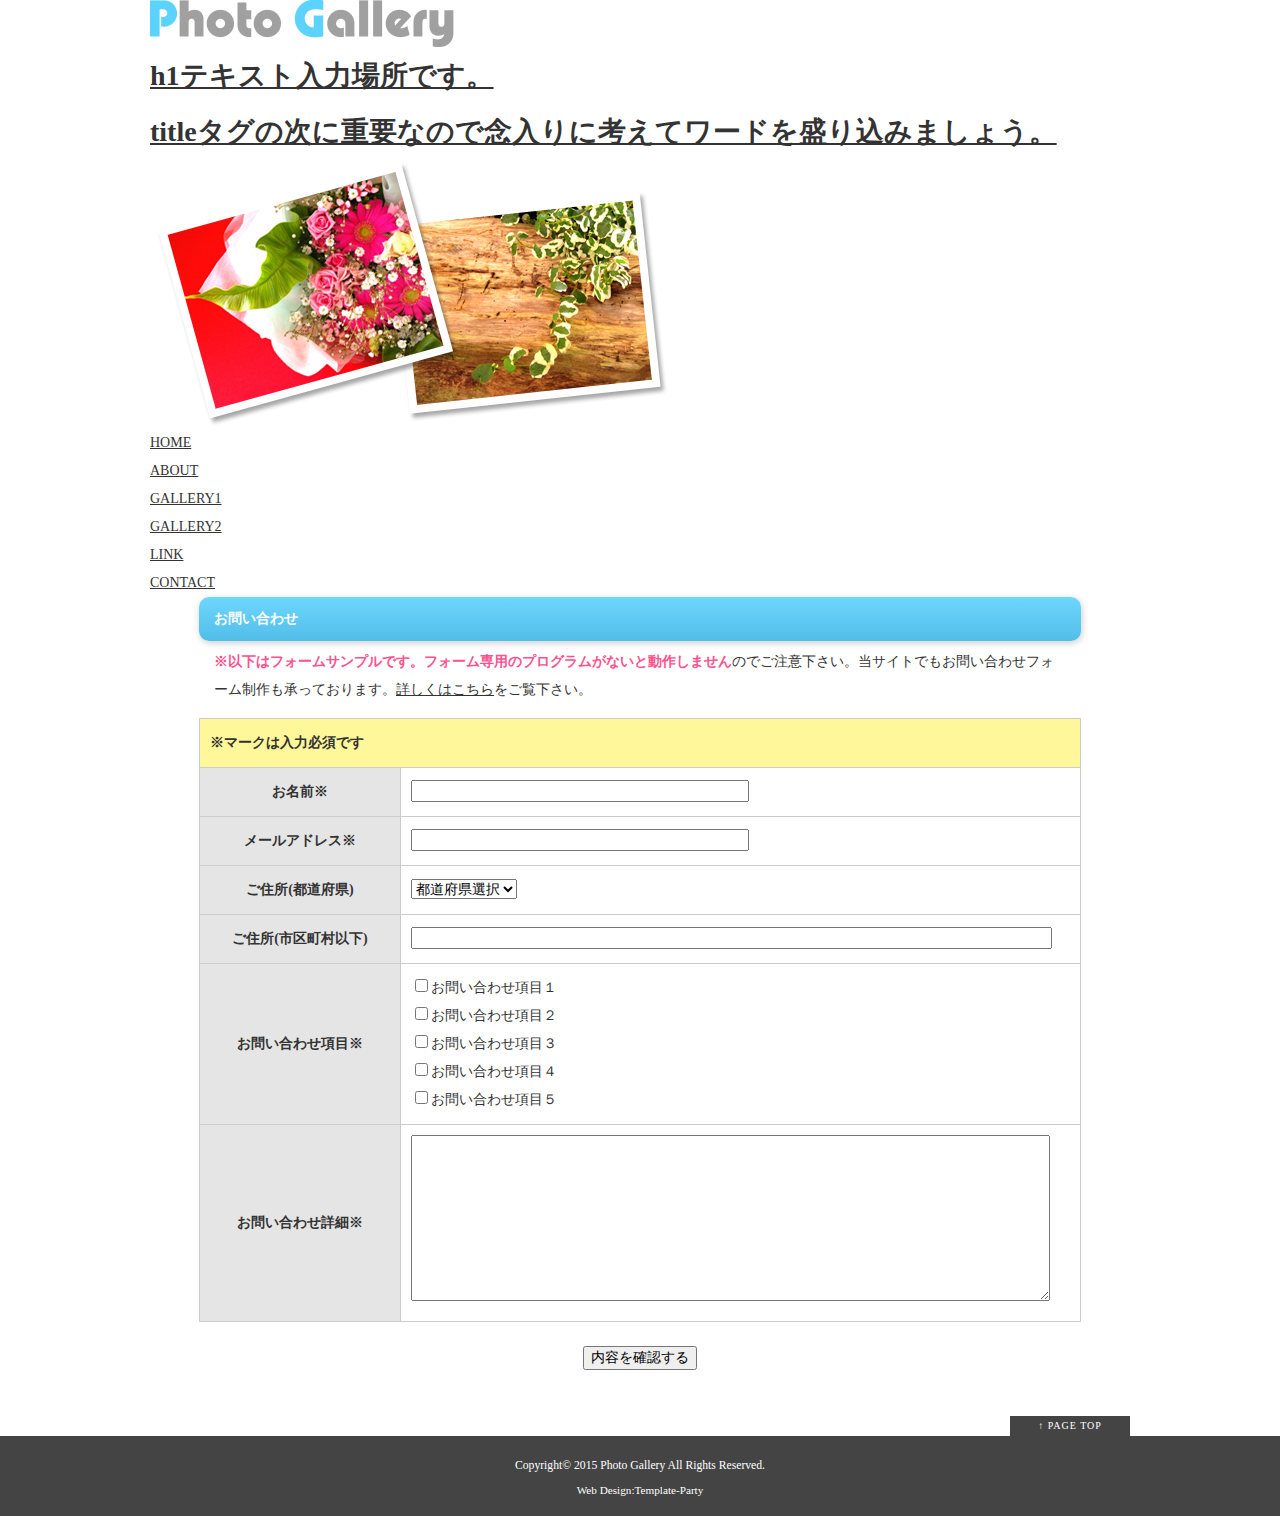
==== webcontent/contact.html @ 78bbd58c "SgkrSystem" ====
<!doctype html>
<html lang="ja">
<head>
<meta charset="utf-8">
<title>フォトギャラリーサイト向け 無料ホームページテンプレート tp_photo5</title>
<meta name="viewport" content="width=device-width, initial-scale=1.0">
<meta name="copyright" content="Template Party">
<meta name="description" content="ここにサイト説明を入れます">
<meta name="keywords" content="キーワード１,キーワード２,キーワード３,キーワード４,キーワード５">
<link rel="stylesheet" href="css/style.css">
<!--[if lt IE 9]>
<script src="http://html5shiv.googlecode.com/svn/trunk/html5.js"></script>
<![endif]-->
<script type="text/javascript" src="js/openclose.js"></script>
</head>

<body>

<div id="container">

<header>
<p id="logo"><a href="index.html"><img src="images/logo.png" width="304" height="48" alt="Photo Gallery"></a></p>
<h1><a href="index.html">h1テキスト入力場所です。<br>
titleタグの次に重要なので念入りに考えてワードを盛り込みましょう。</a></h1>
<aside id="header-img"><img src="images/header_img.png" alt=""></aside>
</header>

<nav id="menubar">
<ul>
<li><a href="index.html">HOME</a></li>
<li><a href="about.html">ABOUT</a></li>
<li><a href="gallery1.html">GALLERY1</a></li>
<li><a href="gallery2.html">GALLERY2</a></li>
<li><a href="link.html">LINK</a></li>
<li><a href="contact.html">CONTACT</a></li>
</ul>
</nav>

<div id="contents">

<div id="main">

<section>

<h2>お問い合わせ</h2>
<p><strong class="color1">※以下はフォームサンプルです。フォーム専用のプログラムがないと動作しません</strong>のでご注意下さい。当サイトでもお問い合わせフォーム制作も承っております。<a href="http://template-party.com/file/form.html">詳しくはこちら</a>をご覧下さい。</p>
<table class="ta1 mb1em">
<tr>
<th colspan="2" class="tamidashi">※マークは入力必須です</th>
</tr>
<tr>
<th>お名前※</th>
<td><input type="text" name="お名前" size="30" class="ws"></td>
</tr>
<tr>
<th>メールアドレス※</th>
<td><input type="text" name="メールアドレス" size="30" class="ws"></td>
</tr>
<tr>
<th>ご住所(都道府県)</th>
<td>
<select name="ご住所(都道府県)">
<option value="" selected="selected">都道府県選択</option>
<option value="北海道">北海道</option>
<option value="青森県">青森県</option>
<option value="岩手県">岩手県</option>
<option value="宮城県">宮城県</option>
<option value="秋田県">秋田県</option>
<option value="山形県">山形県</option>
<option value="福島県">福島県</option>
<option value="茨城県">茨城県</option>
<option value="栃木県">栃木県</option>
<option value="群馬県">群馬県</option>
<option value="埼玉県">埼玉県</option>
<option value="千葉県">千葉県</option>
<option value="東京都">東京都</option>
<option value="神奈川県">神奈川県</option>
<option value="新潟県">新潟県</option>
<option value="富山県">富山県</option>
<option value="石川県">石川県</option>
<option value="福井県">福井県</option>
<option value="山梨県">山梨県</option>
<option value="長野県">長野県</option>
<option value="岐阜県">岐阜県</option>
<option value="静岡県">静岡県</option>
<option value="愛知県">愛知県</option>
<option value="三重県">三重県</option>
<option value="滋賀県">滋賀県</option>
<option value="京都府">京都府</option>
<option value="大阪府">大阪府</option>
<option value="兵庫県">兵庫県</option>
<option value="奈良県">奈良県</option>
<option value="和歌山県">和歌山県</option>
<option value="鳥取県">鳥取県</option>
<option value="島根県">島根県</option>
<option value="岡山県">岡山県</option>
<option value="広島県">広島県</option>
<option value="山口県">山口県</option>
<option value="徳島県">徳島県</option>
<option value="香川県">香川県</option>
<option value="愛媛県">愛媛県</option>
<option value="高知県">高知県</option>
<option value="福岡県">福岡県</option>
<option value="佐賀県">佐賀県</option>
<option value="長崎県">長崎県</option>
<option value="熊本県">熊本県</option>
<option value="大分県">大分県</option>
<option value="宮崎県">宮崎県</option>
<option value="鹿児島県">鹿児島県</option>
<option value="沖縄県">沖縄県</option>
</select></td>
</tr>
<tr>
<th>ご住所(市区町村以下)</th>
<td><input type="text" name="ご住所(市区町村以下)" size="30" class="wl"></td>
</tr>
<tr>
<th>お問い合わせ項目※</th>
<td>
<label><input type="checkbox" name="お問い合わせ項目" value="お問い合わせ項目１">お問い合わせ項目１</label><br>
<label><input type="checkbox" name="お問い合わせ項目" value="お問い合わせ項目２">お問い合わせ項目２</label><br>
<label><input type="checkbox" name="お問い合わせ項目" value="お問い合わせ項目３">お問い合わせ項目３</label><br>
<label><input type="checkbox" name="お問い合わせ項目" value="お問い合わせ項目４">お問い合わせ項目４</label><br>
<label><input type="checkbox" name="お問い合わせ項目" value="お問い合わせ項目５">お問い合わせ項目５</label>
</td>
</tr>
<tr>
<th>お問い合わせ詳細※</th>
<td><textarea name="お問い合わせ詳細" cols="30" rows="10" class="wl"></textarea></td>
</tr>
</table>

<p class="c">
<input type="submit" value="内容を確認する">
</p>

</section>

</div>
<!--/main-->

<p id="pagetop"><a href="#">↑ PAGE TOP</a></p>

</div>
<!--/contents-->

</div>
<!--/container-->

<footer>
<small>Copyright&copy; 2015 <a href="index.html">Photo Gallery</a> All Rights Reserved.</small>
<span class="pr"><a href="http://template-party.com/" target="_blank">Web Design:Template-Party</a></span>
</footer>

<!--スマホ用メニューバー-->
<img src="images/icon_bar.png" width="20" height="16" alt="" id="menubar_hdr" class="close">
<script type="text/javascript">
if (OCwindowWidth() < 480) {
	open_close("menubar_hdr", "menubar");
}
</script>

</body>
</html>
---- webcontent/css/style.css ----
@charset "utf-8";


/*全体の設定
---------------------------------------------------------------------------*/
body {
	color: #333;	/*全体の文字色*/
	margin: 0px;
	padding: 0px;
	font: 14px/2 "メイリオ", Meiryo, "ＭＳ Ｐゴシック", Osaka, "ヒラギノ角ゴ Pro W3", "Hiragino Kaku Gothic Pro";
	background: #FFF;
}
h1,h2,h3,h4,h5,p,ul,ol,li,dl,dt,dd,form,figure{
	margin: 0px;
	padding: 0px;
}
ul{
	list-style-type: none;
}
img {
	border: none;
	vertical-align: bottom;
}
input,textarea,select {
	font-size: 1em;
}
form {
	margin: 0px;
}
table {
	border-collapse:collapse;
	font-size: 100%;
	border-spacing: 0;
}

/*リンク（全般）設定
---------------------------------------------------------------------------*/
a {
	color: #333;	/*リンクテキストの色*/
}
a:hover {
	color: #5cd3ff;			/*マウスオン時の文字色（全体）*/
	text-decoration: none;	/*マウスオン時に下線を消す設定。残したいならこの１行削除。*/
}

/*コンテナー（HPを囲むブロック）
---------------------------------------------------------------------------*/
#container {
	width: 980px;
	margin: 0px auto;
}

/*コンテンツ（mainを囲むブロック）
---------------------------------------------------------------------------*/
#contents {
	clear: left;
	width: 100%;
	z-index: 1;
}

/*メインコンテンツ
---------------------------------------------------------------------------*/
#main {
	width: 90%;	/*メインコンテンツ幅*/
	padding-bottom: 30px;
	margin: 0px auto;
}
/*mainコンテンツのh2タグの設定*/
#main h2 {
	clear: both;
	background: #6dd7ff;	/*背景色（古いブラウザだとここの色のみが出ます）*/
	background: -webkit-gradient(linear, left top, left bottom, from(#6dd7ff), to(#52bde7));	/*グラデーション*/
	background: -webkit-linear-gradient(#6dd7ff, #52bde7);	/*同上*/
	background: linear-gradient(#6dd7ff, #52bde7);			/*同上*/
	-webkit-box-shadow: 1px 2px 7px rgba(0,0,0,0.2);	/*影の設定。右・下・ぼかし幅・色の設定*/
	box-shadow: 1px 2px 7px rgba(0,0,0,0.2);			/*同上*/
	font-size: 100%;
	border-radius: 10px;	/*角丸のサイズ*/
	color: #FFF;			/*文字色*/
	padding: 8px 15px;	/*上下、左右への余白*/
}
/*mainコンテンツのh3タグの設定*/
#main h3 {
	clear: both;
	background: #FFF;	/*背景色（古いブラウザだとここの色のみが出ます）*/
	background: -webkit-gradient(linear, left top, left bottom, from(#FFF), to(#e5e5e5));	/*グラデーション*/
	background: -webkit-linear-gradient(#FFF, #e5e5e5);	/*同上*/
	background: linear-gradient(#FFF, #e5e5e5);			/*同上*/
	-webkit-box-shadow: 1px 2px 7px rgba(0,0,0,0.2);	/*影の設定。右・下・ぼかし幅・色の設定*/
	box-shadow: 1px 2px 7px rgba(0,0,0,0.2);			/*同上*/
	font-size: 100%;
	border-radius: 10px;	/*角丸のサイズ*/
	padding: 8px 15px;
	border: 1px solid #CCC;
}
/*mainコンテンツの段落タグ設定*/
#main p {
	padding: 0.5em 15px 1em;	/*左から、上、左右、下への余白*/
}

/*フッター設定
---------------------------------------------------------------------------*/
footer {
	clear: both;
	text-align: center;
	padding-top: 15px;
	padding-bottom: 15px;
	color: #FFF;	/*文字色*/
	background: #444;	/*背景色*/
}
footer .pr {
	display: block;
	font-size: 80%;
}
footer a {
	text-decoration: none;
	color: #FFF;
}
footer a:hover {
	color: #FFF;
}

/*トップページ内「更新情報・お知らせ」ブロック
---------------------------------------------------------------------------*/
/*ブロック全体の設定*/
#new{
	margin-bottom: 15px;
}
#new dl{
	overflow: auto;	/*高さ指定を超えるとiframe風にスクロールが出る設定。全部表示させたいならこの行と下のheightの行を削除。*/
	height: 150px;
	padding-left: 15px;
}
/*日付設定*/
#new dt {
	font-weight: bold;	/*太字にする設定。標準がいいならこの行削除。*/
	float: left;
	width: 8em;
}
/*記事設定*/
#new dd {
	border-bottom: 1px solid #d2d2d2;	/*下線の幅、線種、色*/
	padding-left: 8em;
}
#new dd img {
	vertical-align: middle;
}

/*テーブル１
---------------------------------------------------------------------------*/
.ta1 {
	width: 100%;
	background: #FFF;	/*背景色*/
}
.ta1 a:hover {
	color: #333;
}
.ta1, .ta1 td, .ta1 th{
	border: 1px solid #CCC;	/*テーブルの枠線の幅、線種、色*/
	line-height: 2;
}
/*テーブル内の右側*/
.ta1 td{
	padding: 10px;
}
/*テーブル内の左側*/
.ta1 th{
	width: 180px;
	padding: 10px;
	text-align: center;
	background: #e5e5e5;
}
/*テーブル１行目に入った見出し部分*/
.ta1 th.tamidashi{
	width: auto;
	text-align: left;
	background: #fff799;	/*背景色*/
}

/*ボタンの設定*/
/*
input[type="submit"],
input[type="button"],
input[type="reset"] {
	width: 250px;
	padding: 10px;
	margin-bottom: 20px;
	border: none;
	border-radius: 30px;
	background: #FFF;
	background: -webkit-gradient(linear, left top, left bottom, from(#FFF), to(#dcdcdc));
	background: -webkit-linear-gradient(#FFF, #dcdcdc);
	background: linear-gradient(#FFF, #dcdcdc);
	color: #333;
	border: 1px solid #CCC;
}
*/
/*ボタンのマウスオン時の設定*/
input[type="submit"]:hover,
input[type="button"]:hover,
input[type="reset"]:hover {
	background: #444;	/*背景色*/
	color: #FFF;	/*文字色*/
}

/*PAGE TOP設定
---------------------------------------------------------------------------*/
#pagetop {
	clear: both;
}
#pagetop a {
	color: #FFF;		/*文字色*/
	font-size: 10px;	/*文字サイズ*/
	background: #444;	/*背景色*/
	text-decoration: none;
	text-align: center;
	width: 12em;	/*ボックス幅*/
	display: block;
	float: right;
	letter-spacing: 0.1em;
}
/*マウスオン時*/
#pagetop a:hover {
	background: #666;	/*背景色*/
	color: #FFF;			/*文字色*/
}

/*その他
---------------------------------------------------------------------------*/
.look {
	background: #222;
}
.mb15,
.mb1em {
	margin-bottom: 15px;
}
.clear {
	clear: both;
}
ul.disc {
	padding: 0em 25px 1em;
	list-style: disc;
}
.color1 {
	color: #ff518e;
}
.pr {
	font-size: 10px;
}
.btn {
	font-size: 13px;
}
.wl {
	width: 96%;
}
.ws {
	width: 50%;
}
.c {
	text-align: center;
}
figcaption {
	font-size: 11px;
}
.newicon {
	background: #F00;
	color: #FFF;
	font-size: 10px;
	padding: 0px 5px;
	border-radius: 2px;
	margin-left: 5px;
}
img {
	max-width: 100%;
	height: auto;
}
#menubar_hdr {
	display: none;
}



/*ここからタブレット用（481px～800px）環境の設定
---------------------------------------------------------------------------*/
/*表示を切り替えるウィンドウサイズの指定*/
@media (min-width:481px) and (max-width:800px){

/*コンテナー（HPを囲むブロック）
---------------------------------------------------------------------------*/
#container {
	width: auto;
	margin: 0px 6px;
}

/*ヘッダー（サイト名ロゴが入ったブロック）
---------------------------------------------------------------------------*/
/*h1の設定*/
header h1 {
	font-size: 10px;
	font-weight: normal;
	position: absolute;
	left: 20px;	/*ヘッダーブロックに対して左から20pxの位置に配置*/
	top: 120px;	/*ヘッダーブロックに対して上から120pxの位置に配置*/
}
/*ロゴの設定*/
header #logo {
	position: absolute;
	left: 20px;	/*ヘッダーブロックに対して左から20pxの位置に配置*/
	top: 60px;	/*ヘッダーブロックに対して上から60pxの位置に配置*/
}
header #logo img {
	width: 55%;	/*ロゴ画像の幅*/
	height: auto;
}
/*ヘッダー装飾画像*/
#header-img {
	position: absolute;
	top: 10px;
	right: 0px;
	width: 50%;
	height: auto;
}

/*上部のメインメニュー
---------------------------------------------------------------------------*/
/*メニューブロック全体の設定*/
nav#menubar ul {
	height: auto;
	padding: 0;
	background: none;
}
/*メニュー１個ごとの設定*/
nav#menubar ul li {
	border-radius: 10px;		/*角丸のサイズ*/
	float: left;
	border: none !important;
	margin-bottom: 5px;	/*メニューの上下間の余白*/
	margin-left: 1%;	/*メニューの左右間の余白*/
	width: 49%;			/*メニュー幅*/
	background: -webkit-gradient(linear, left top, left bottom, from(#6dd7ff), to(#52bde7));	/*グラデーション*/
	background: -webkit-linear-gradient(#6dd7ff, #52bde7);	/*同上*/
	background: linear-gradient(#6dd7ff, #52bde7);			/*同上*/
	-webkit-box-shadow: 1px 2px 7px rgba(0,0,0,0.2);	/*影の設定。右・下・ぼかし幅・色の設定*/
	box-shadow: 1px 2px 7px rgba(0,0,0,0.2);			/*同上*/
}
nav#menubar ul li a:hover {
	border-radius: 10px;		/*角丸のサイズ*/
}
/*奇数番目のメニューの設定*/
nav#menubar ul li:nth-child(odd) {
	margin-left: 0;
	width: 50%;
}

/*mainコンテンツ
---------------------------------------------------------------------------*/
#main {
	width: 100%;
}

}



/*ここからスマートフォン用（480px以下）環境の設定
---------------------------------------------------------------------------*/
/*表示を切り替えるウィンドウサイズの指定*/
@media (max-width : 480px){

/*コンテナー（HPを囲むブロック）
---------------------------------------------------------------------------*/
#container {
	width: auto;
	margin: 0px 6px;
}

/*ヘッダー（サイト名ロゴが入ったブロック）
---------------------------------------------------------------------------*/
/*ヘッダーブロック*/
header {
	height: 140px;	/*ブロックの高さ*/
}
/*h1の設定*/
header h1 {
	font-size: 10px;
	font-weight: normal;
	position: absolute;
	left: 0px;	/*ヘッダーブロックに対して左から0pxの位置に配置*/
	top: 70px;	/*ヘッダーブロックに対して上から70pxの位置に配置*/
}
/*ロゴの設定*/
header #logo {
	position: absolute;
	left: 0px;	/*ヘッダーブロックに対して左から0pxの位置に配置*/
	top: 20px;	/*ヘッダーブロックに対して上から20pxの位置に配置*/
}
header #logo img {
	width: 55%;	/*ロゴ画像の幅*/
	height: auto;
}
/*ヘッダー装飾画像*/
#header-img {
	position: absolute;
	top: 10px;
	right: 0px;
	width: 45%;
}

/*上部のメインメニュー
---------------------------------------------------------------------------*/

/*メニュー１個ごとの設定*/
nav#menubar ul li {
	border-radius: 10px;		/*角丸のサイズ*/
	float: left;
	border: none !important;
	margin-bottom: 5px;	/*メニューの上下間の余白*/
	margin-left: 1%;	/*メニューの左右間の余白*/
	width: 49%;			/*メニュー幅*/
	background: -webkit-gradient(linear, left top, left bottom, from(#6dd7ff), to(#52bde7));	/*グラデーション*/
	background: -webkit-linear-gradient(#6dd7ff, #52bde7);	/*同上*/
	background: linear-gradient(#6dd7ff, #52bde7);			/*同上*/
	-webkit-box-shadow: 1px 2px 7px rgba(0,0,0,0.2);	/*影の設定。右・下・ぼかし幅・色の設定*/
	box-shadow: 1px 2px 7px rgba(0,0,0,0.2);			/*同上*/
}
nav#menubar ul li a:hover {
	border-radius: 10px;		/*角丸のサイズ*/
}
/*奇数番目のメニューの設定*/
nav#menubar ul li:nth-child(odd) {
	margin-left: 0;
	width: 50%;
}

/*コンテンツ（mainを囲むブロック）
---------------------------------------------------------------------------*/
#contents {
	padding-top: 20px;
}

/*メインコンテンツ
---------------------------------------------------------------------------*/
#main {
	width: 100%;
}

/*gallery.html内の各ブロック
---------------------------------------------------------------------------*/
/*ボックスの設定*/
#main section.list {
	width: 100%;
	float: none;
	margin-left: 0;
}
#main section.list a {
	height: auto;
	padding: 15px;
}
/*ボックス内の写真設定*/
#main section.list figure img {
	width: 35%;
	height: auto;
	float: left;
	margin-right: 10px;
}

/*トップページ内「更新情報・お知らせ」ブロック
---------------------------------------------------------------------------*/
section#new h2.open {
	background: url(../images/btn_minus.png) no-repeat right center, -webkit-gradient(linear, left top, left bottom, from(#6dd7ff), to(#52bde7));	/*マイナスアイコンとグラデーション*/
	background: url(../images/btn_minus.png) no-repeat right center, -webkit-linear-gradient(#6dd7ff, #52bde7);									/*同上*/
	background: url(../images/btn_minus.png) no-repeat right center, linear-gradient(#6dd7ff, #52bde7);											/*同上*/
}
section#new h2.close {
	background: url(../images/btn_plus.png) no-repeat right center, -webkit-gradient(linear, left top, left bottom, from(#6dd7ff), to(#52bde7));	/*プラスアイコンとグラデーション*/
	background: url(../images/btn_plus.png) no-repeat right center, -webkit-linear-gradient(#6dd7ff, #52bde7);									/*同上*/
	background: url(../images/btn_plus.png) no-repeat right center, linear-gradient(#6dd7ff, #52bde7);											/*同上*/
}
/*ブロック全体の設定*/
#new dl {
	height: auto;
	padding-left: 5px;
}
/*日付設定*/
#new dt {
	float: none;
	width: auto;
}
/*記事設定*/
#new dd {
	padding-left: 0;
}

/*テーブル１
---------------------------------------------------------------------------*/
/*テーブル内の右側*/
.ta1 td{
	width: auto;
	padding: 2px;
}
/*テーブル内の左側の見出し部分*/
.ta1 th{
	width: 100px;
	padding: 2px;
}

/*その他
---------------------------------------------------------------------------*/
.ws {
	width: 96%;
}
/*メニュー折りたたみ設定*/
#menubar_hdr {
	display: inline;
	position: absolute;
	top: 0px;
	right: 10px;
	background-image: -webkit-gradient(linear, left top, left bottom, from(#fbfbfb), to(#e5e5e5));
	background-image: -webkit-linear-gradient(#fbfbfb, #e5e5e5);
	background-image: linear-gradient(#fbfbfb, #e5e5e5);
	padding: 10px;
	border: 1px solid #cfcfcf;
	border-radius: 0px 0px 6px 6px;
	z-index: 10;
}

}
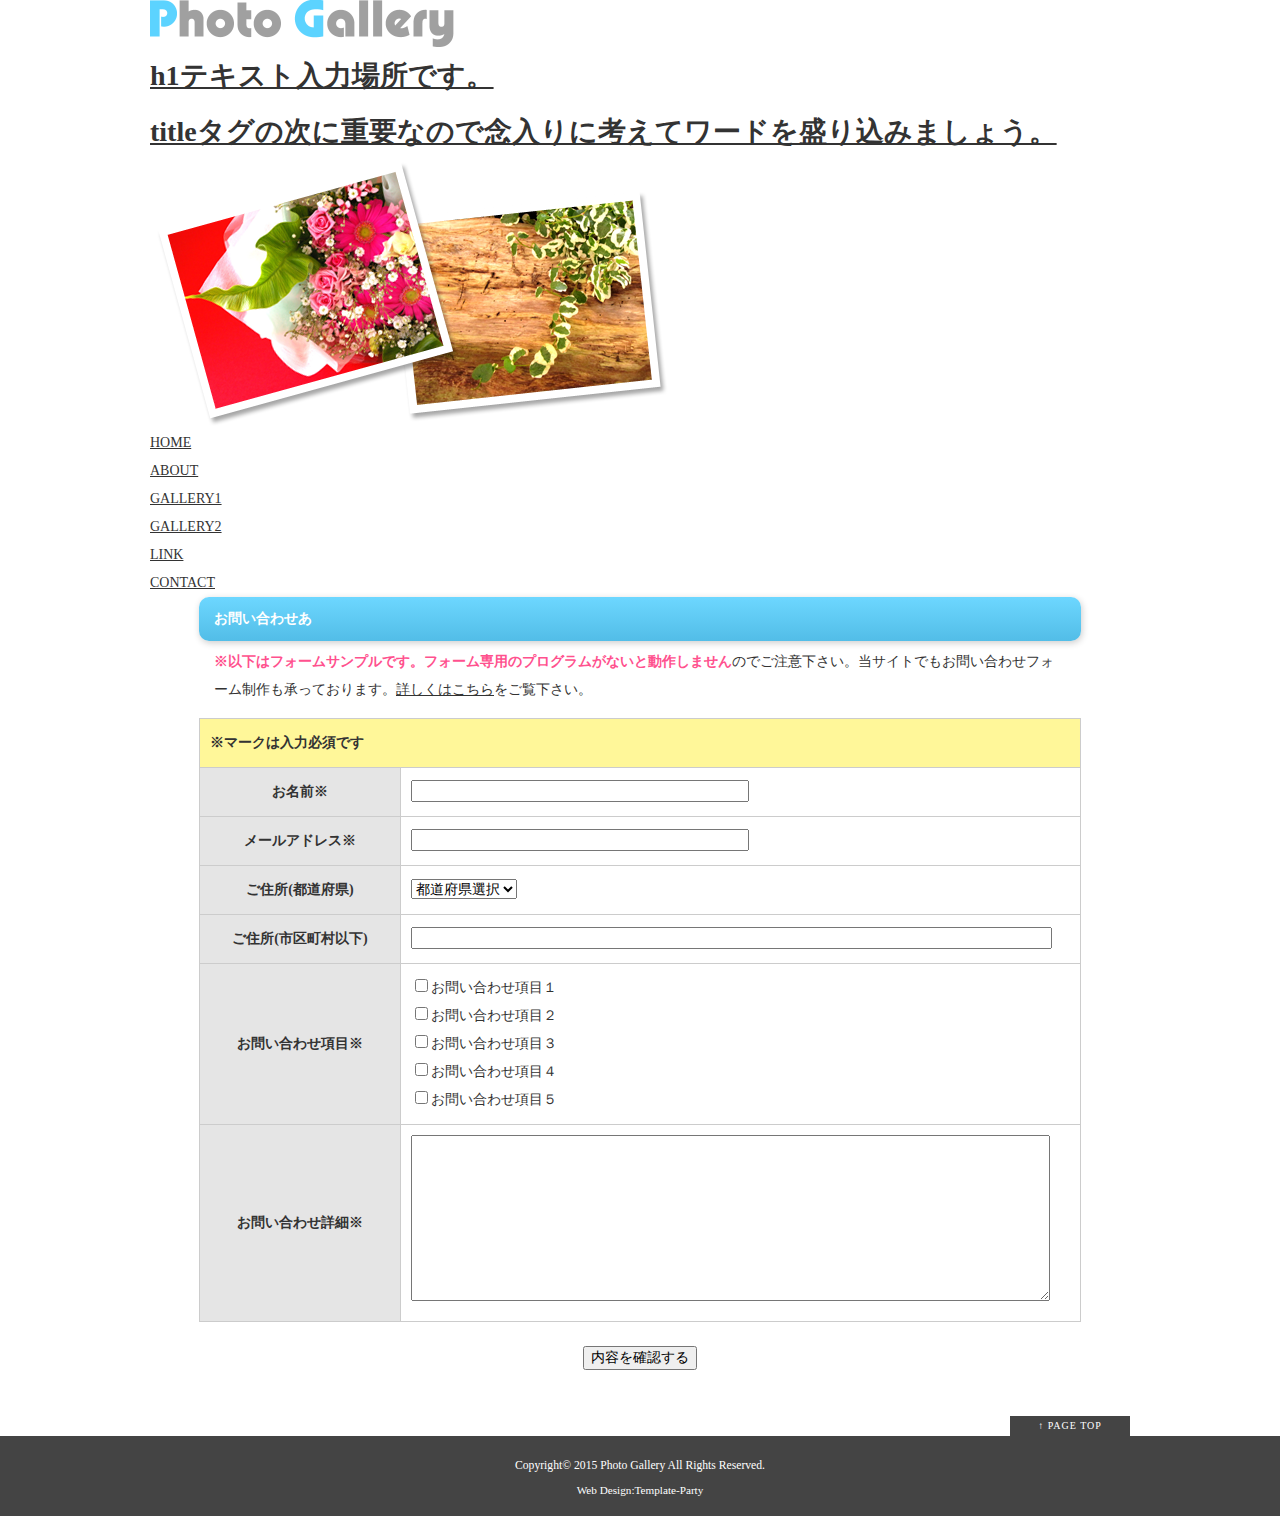
==== commit 5e297719: "てすと" ====
--- a/webcontent/contact.html
+++ b/webcontent/contact.html
@@ -42,7 +42,7 @@
 
 <section>
 
-<h2>お問い合わせ</h2>
+<h2>お問い合わせあ</h2>
 <p><strong class="color1">※以下はフォームサンプルです。フォーム専用のプログラムがないと動作しません</strong>のでご注意下さい。当サイトでもお問い合わせフォーム制作も承っております。<a href="http://template-party.com/file/form.html">詳しくはこちら</a>をご覧下さい。</p>
 <table class="ta1 mb1em">
 <tr>
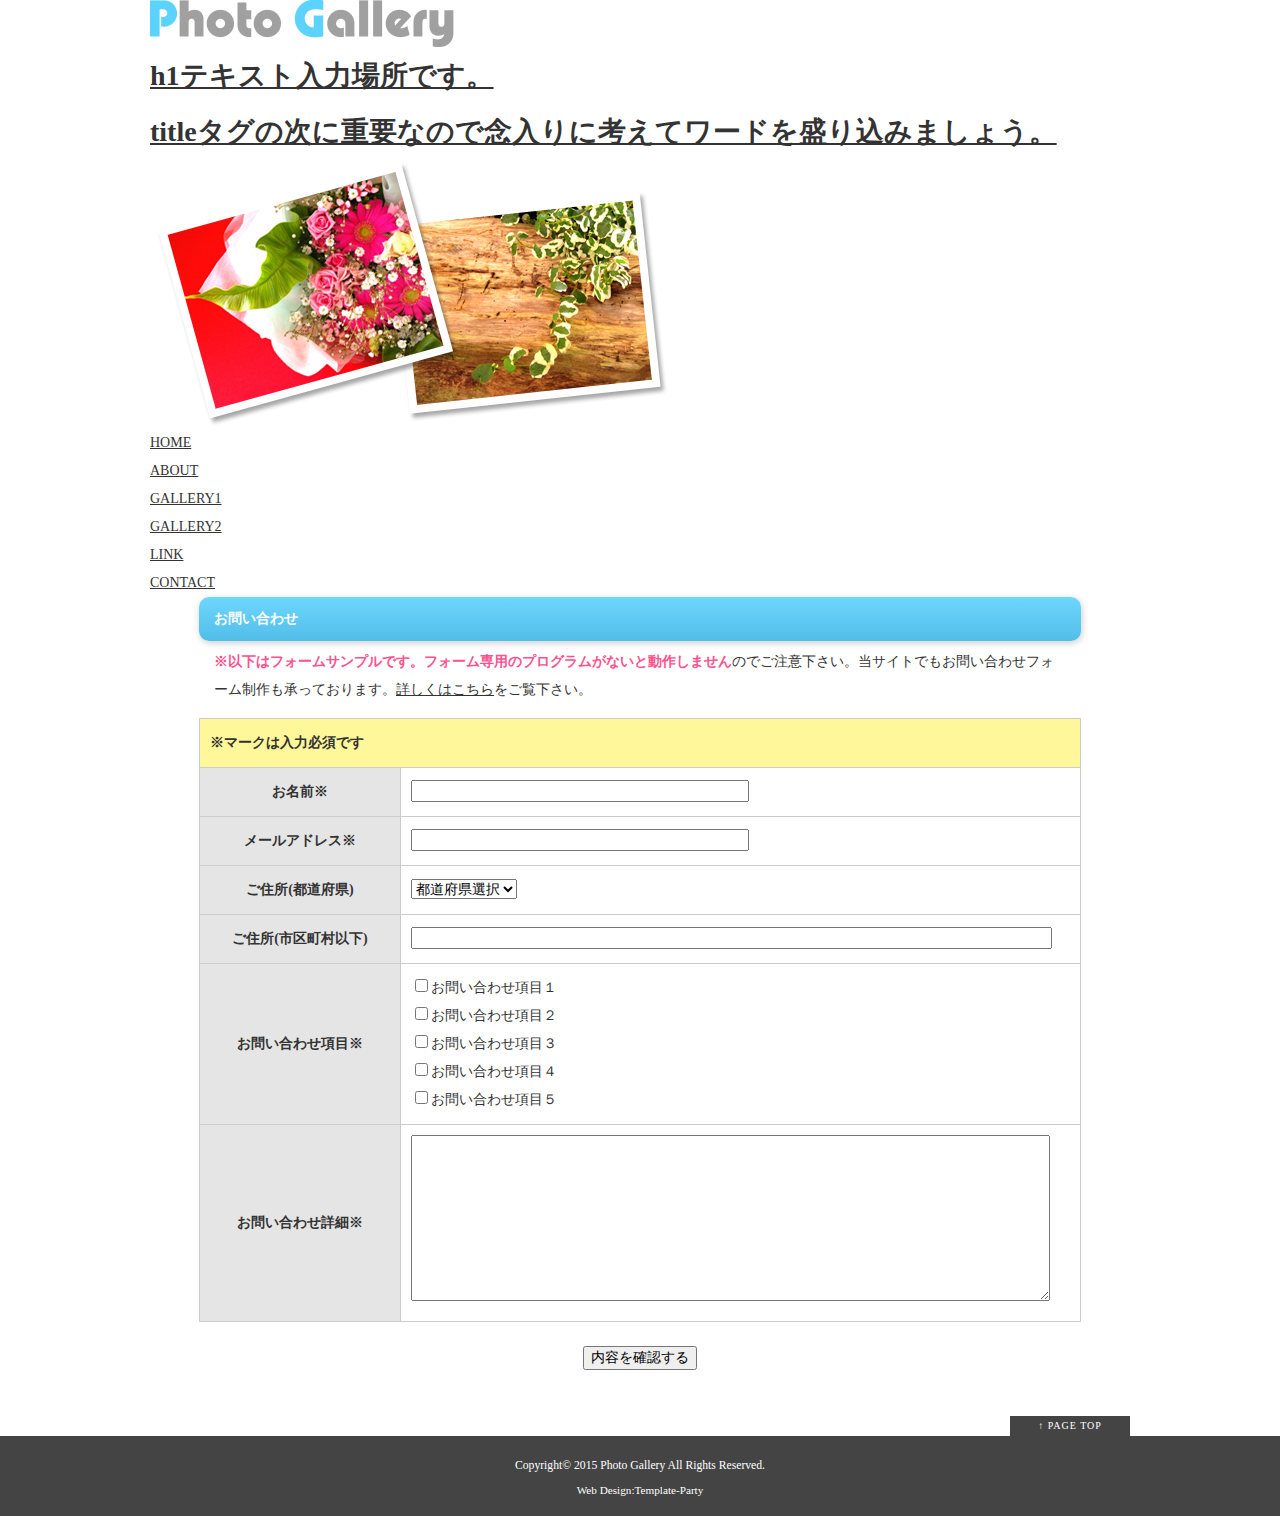
==== commit 919b4d64: "Revert "てすと"" ====
--- a/webcontent/contact.html
+++ b/webcontent/contact.html
@@ -42,7 +42,7 @@
 
 <section>
 
-<h2>お問い合わせあ</h2>
+<h2>お問い合わせ</h2>
 <p><strong class="color1">※以下はフォームサンプルです。フォーム専用のプログラムがないと動作しません</strong>のでご注意下さい。当サイトでもお問い合わせフォーム制作も承っております。<a href="http://template-party.com/file/form.html">詳しくはこちら</a>をご覧下さい。</p>
 <table class="ta1 mb1em">
 <tr>
